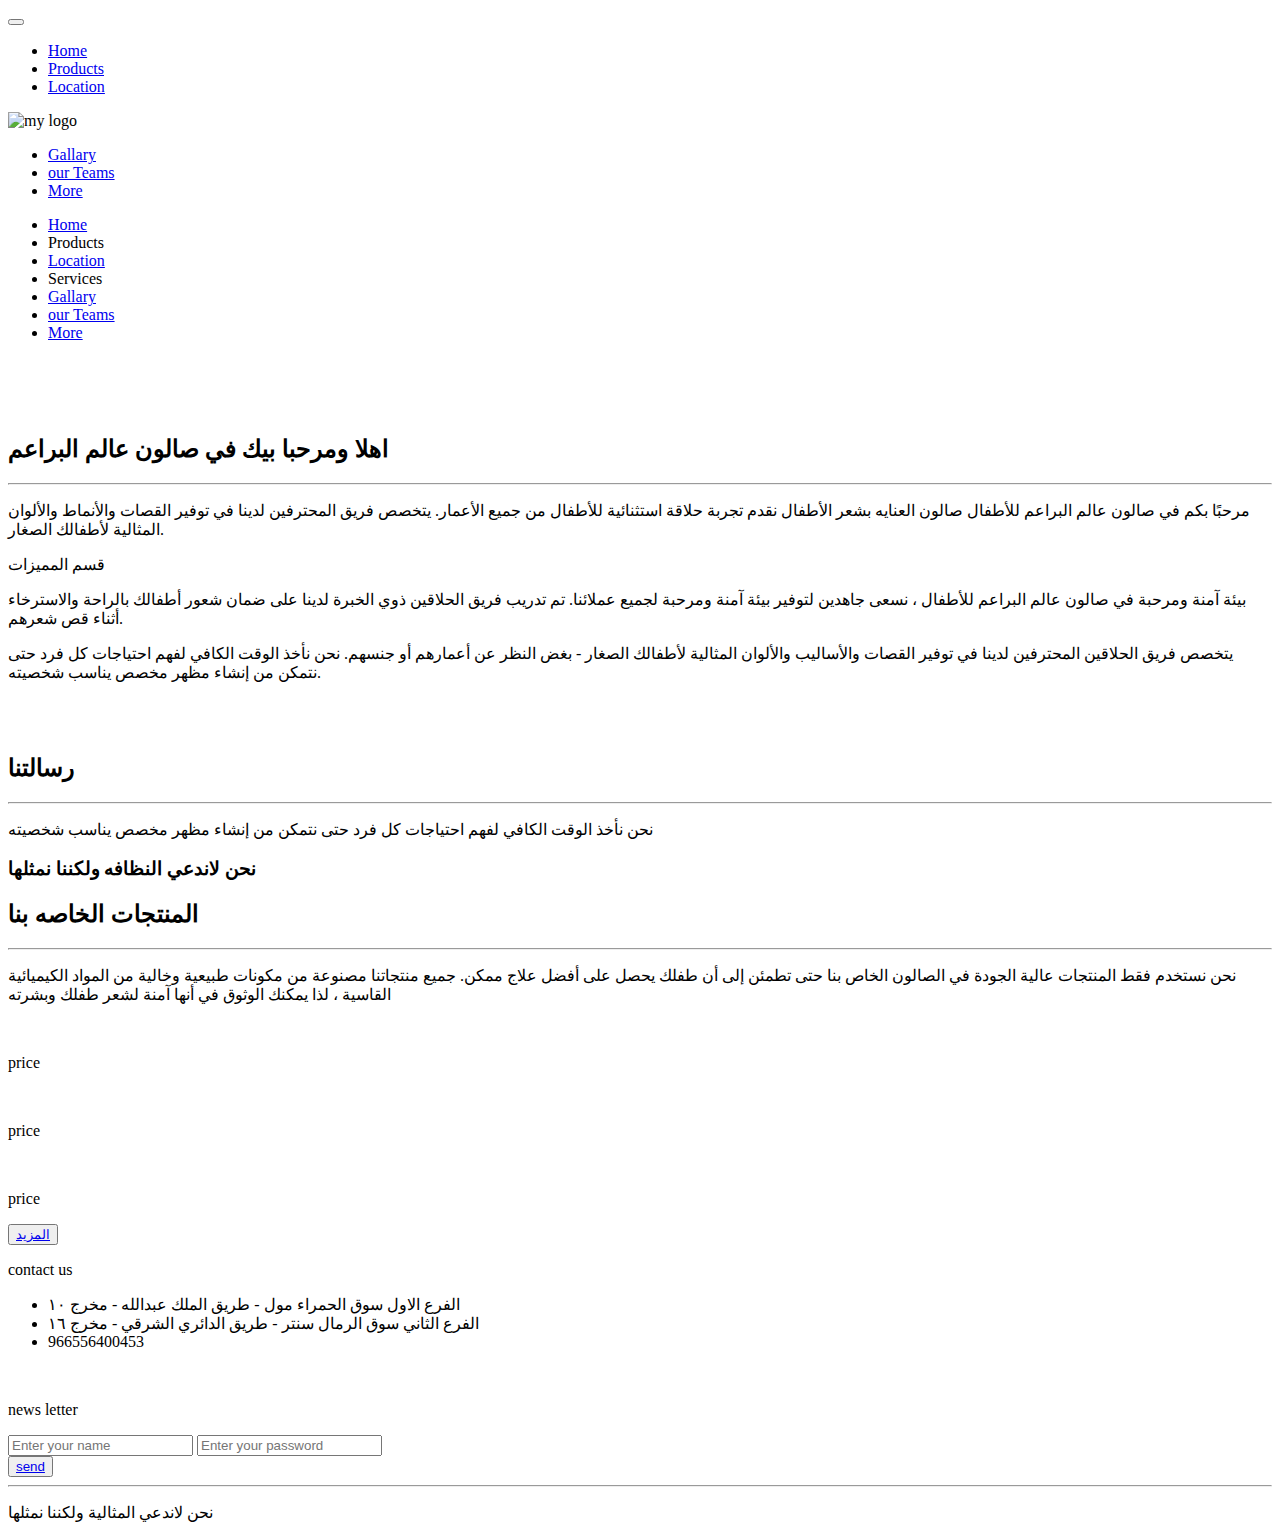
==== index.html @ 754882a0 "Add files via upload" ====
<!DOCTYPE html>
<html lang="en">
<head>
    <meta charset="UTF-8">
    <meta http-equiv="X-UA-Compatible" content="IE=edge">
    <meta name="viewport" content="width=device-width, initial-scale=1.0">
    <title>Home</title>
    <!--call bootstrap-->
    <link rel="stylesheet" href="bootstrap/css/bootstrap.min.css">
    <!--callfont awosome -->
    <link rel="stylesheet" href="fontawesome/css/all.min.css">
    <!--call css-->
    <link rel="preconnect" href="https://fonts.googleapis.com">
    <link rel="preconnect" href="https://fonts.gstatic.com" crossorigin>
    <link href="https://fonts.googleapis.com/css2?family=El+Messiri&family=Gulzar&family=Marhey:wght@300&family=Rakkas&display=swap" rel="stylesheet">
    <link rel="stylesheet" href="css/main.css">
    <link rel="stylesheet" href="css/multimedia.css">

    <!--ANimation-->
    <link
    rel="stylesheet"
    href="https://cdnjs.cloudflare.com/ajax/libs/animate.css/4.1.1/animate.min.css"
  />
</head>


<body>

    <!------------------------------------------------FIRST ------------------------------------------->
    <div  class="my-container-home " >
        <div class="son">
            <div id="Id-my-up-nav" class="my-up-nav animate__animated" >
               <button onclick="myFunction()">
                <span></span>
                <span></span>
                <span></span>
               </button>

               <div class="groub1">
                    <ul>
                        <li><a href="index.html">Home</a></li>
                        <li> <a href="gallary.html">Products</a> </li>
                        <li><a href="Location.html">Location</a></li>
                       <!-- <li>Services</li>-->
    
                    </ul>
               </div>
               <div class="logo">
                   <img src="img/My_project-removebg-preview.png" alt="my logo" height="50px">
               </div>

               <div class="groub2">
                    <ul>
                        <li><a href="gallary.html">Gallary</a></li>
                        <li><a href="ourteam.html">our Teams</a></li>
                        <li><a href="more.html">More</a></li>
                    </ul>
                </div>

                <div id="id-hidegroub" class="hidegroub animate__animated animate__backInDown">
                    <ul>
                        
                        <li><a href="index.html">Home</a></li>
                        <li>Products</li>
                        <li><a href="Location.html">Location</a></li>
                        <li>Services</li>

                        
                        <li><a href="gallary.html">Gallary</a></li>
                        <li><a href="ourteam.html">our Teams</a></li>
                        <li><a href="more.html">More</a></li>
    

                    </ul>
                </div>
            </div>
        </div>
    </div>

             <!------------------------------------------------------------background-------------------------------->
    <div class="up-background">
        <div id="id-son-background" class="son-background">
            <div class="img-back">
                <img class="mySlides" src="img/world site pics/slider1.jpg" alt="">
                <img class="mySlides" src="img/world site pics/slider2 copy.jpg" alt="">
                <img class="mySlides" src="img/world site pics/slider3.jpg" alt="">
            </div>

            <div id="id-aboat-back" class="aboat-back">       
                <h1 class="animate__animated animate__backInDown animate__delay-.8s">   </h1>
                <div class="line1 animate__animated animate__bounceInLeft">
                    
                </div>
                <div class="line2 animate__animated animate__bounceInLeft">
                   
                </div>
            </div>
        </div>
    </div>
   
    <!----------------------------------------LOGO AND MASSAGE------------------------------------------------>

    <div class="up-welcome">
        <div class="son-welcome">
            <div class="wel-log">
                <img src="img/world site pics/post22.png" alt="">

            </div>
            <div class="wel-log2">
                <div class="son-wel-log2">
                    <span><i class="fa-solid fa-scissors "></i></span>
                    <h2 >اهلا ومرحبا بيك في صالون عالم البراعم</h2>
                    <span> <hr > </span>
                    <p >مرحبًا بكم في صالون عالم البراعم للأطفال
                        صالون العنايه بشعر الأطفال
                        نقدم تجربة حلاقة استثنائية  للأطفال من جميع الأعمار. يتخصص فريق المحترفين لدينا في توفير القصات والأنماط والألوان المثالية لأطفالك الصغار.  
                    </p>
                    <p>
                        <span >قسم المميزات</span>
                        <i class="fa-solid fa-angles-left" ></i>
                    </p>
                    <p >بيئة آمنة ومرحبة
                        في صالون عالم البراعم للأطفال ، نسعى جاهدين لتوفير بيئة آمنة ومرحبة لجميع عملائنا. تم تدريب فريق الحلاقين ذوي الخبرة لدينا على ضمان شعور أطفالك بالراحة والاسترخاء أثناء قص شعرهم.
                    </p>
                    <p >يتخصص فريق الحلاقين المحترفين لدينا في توفير القصات والأساليب والألوان المثالية لأطفالك الصغار - بغض النظر عن أعمارهم أو جنسهم. نحن نأخذ الوقت الكافي لفهم احتياجات كل فرد حتى نتمكن من إنشاء مظهر مخصص يناسب شخصيته.</p>
                    

                </div>
                                 
            </div>

            
            <div class="welcome">
                <img src="img/world site pics/post33.png" alt="">
                
            </div>
            


        </div>
    </div>
    <div class="clear"></div>

    <!----------------------------------------LOGO AND MASSAGE------------------------------------------------>

    <!----------------------------------------LOGO AND MASSAGE------------------------------------------------>
    <div class="up-salon">
        <div class="son-salon">
            <div class="logo-salon">
                <img src="img/WhatsApp_Image_2023-02-27_at_10.20.20_PM-removebg-preview.png" alt="">
            

            </div>
            <div class="goal-salon">
                <h2>رسالتنا</h2>
                <hr>
                <p> نحن نأخذ الوقت الكافي لفهم احتياجات كل فرد حتى نتمكن من إنشاء مظهر مخصص يناسب شخصيته</p>
                <h3>نحن لاندعي النظافه ولكننا نمثلها</h3>
            </div>
        </div>
    </div>
    <!-----------------------------------end LOGO AND MASSAGE------------------------------------------------>
   <!----------------------------------------OUR PRODUCTS---------------------------------------------------->
   <div class="our-products">
    <div class="son-products">
        <h2>المنتجات الخاصه بنا</h2>
        <hr>
        <p>نحن نستخدم فقط المنتجات عالية الجودة في الصالون الخاص بنا حتى تطمئن إلى أن طفلك يحصل على أفضل علاج ممكن. جميع منتجاتنا مصنوعة من مكونات طبيعية وخالية من المواد الكيميائية القاسية ، لذا يمكنك الوثوق في أنها آمنة لشعر طفلك وبشرته</p>
        <div class="up-itemproduct">
            <div class="item-product">
                <img src="img/world site pics/post10.png"  width="330px" alt="">
                <p>price</p>
    
            </div>
            <div class="item-product">
                <img src="img/world site pics/post11.png"  width="330px" alt="">
                <p>price</p>
            </div>
            <div class="item-product">
                <img src="img/world site pics/post12.png"  width="330px" alt="">
                <p>price</p>
            </div>
        </div>
        <button>
            <a href="gallary.html">
                <i class="fa-solid fa-caret-left"></i>
            المزيد
            <i class="fa-solid fa-caret-right"></i>
            </a>
        </button>
    </div>
   </div>

   <!----------------------------------footer--------------------------------------------------------->
  

   <div class="my-footer">
        <div class="son-myfooter">
            
            <div class="one">
                <p>contact us</p>
                <div class="contact">
                    <ul>
                        <li><i class="fa-solid fa-location-dot"></i> الفرع الاول سوق الحمراء مول - طريق الملك عبدالله  - مخرج ١٠ </li>
                        <li><i class="fa-solid fa-location-dot"></i> الفرع الثاني سوق الرمال سنتر - طريق الدائري الشرقي - مخرج ١٦ </li>
                        <li><i class="fa-solid fa-phone"></i> 966556400453</li>
                    </ul>
                </div>
            </div>

            <div class="two">
                <img src="img/WhatsApp_Image_2023-02-27_at_10.20.20_PM-removebg-preview.png" alt="">
            </div>

            <div class="three">
                <p>news letter</p>
                <form action="">
                    <input type="text" placeholder="Enter your name">
                    <input type="text" placeholder="Enter your password">
                </form>
                <button>
                    <a href="services.html">send</a>
                </button>

                
            </div>
        
        </div>
        <hr>
        <p class="goal"> نحن لاندعي المثالية ولكننا نمثلها </p>
    </div>

    <script src="bootstrap/js/bootstrap.min.js"></script>
    <script src="js/index.js"></script>
    
</body>
</html>
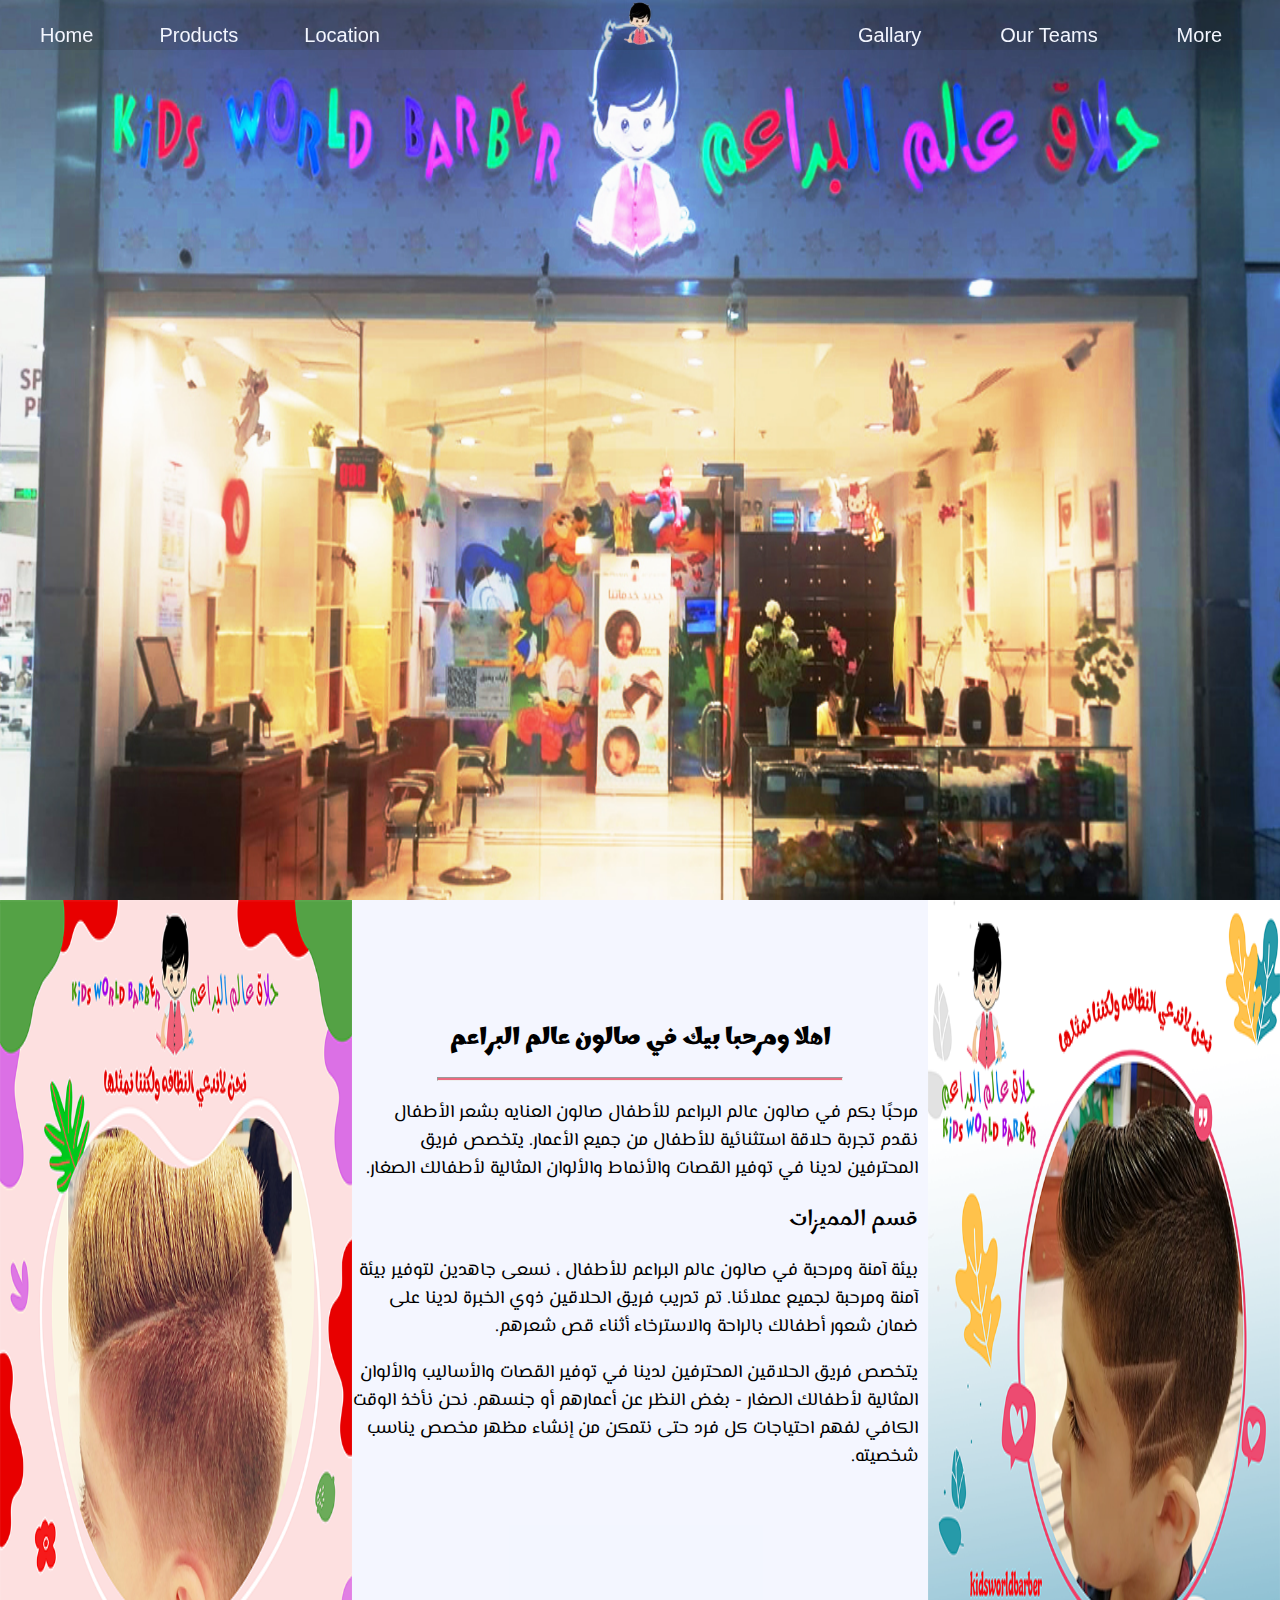
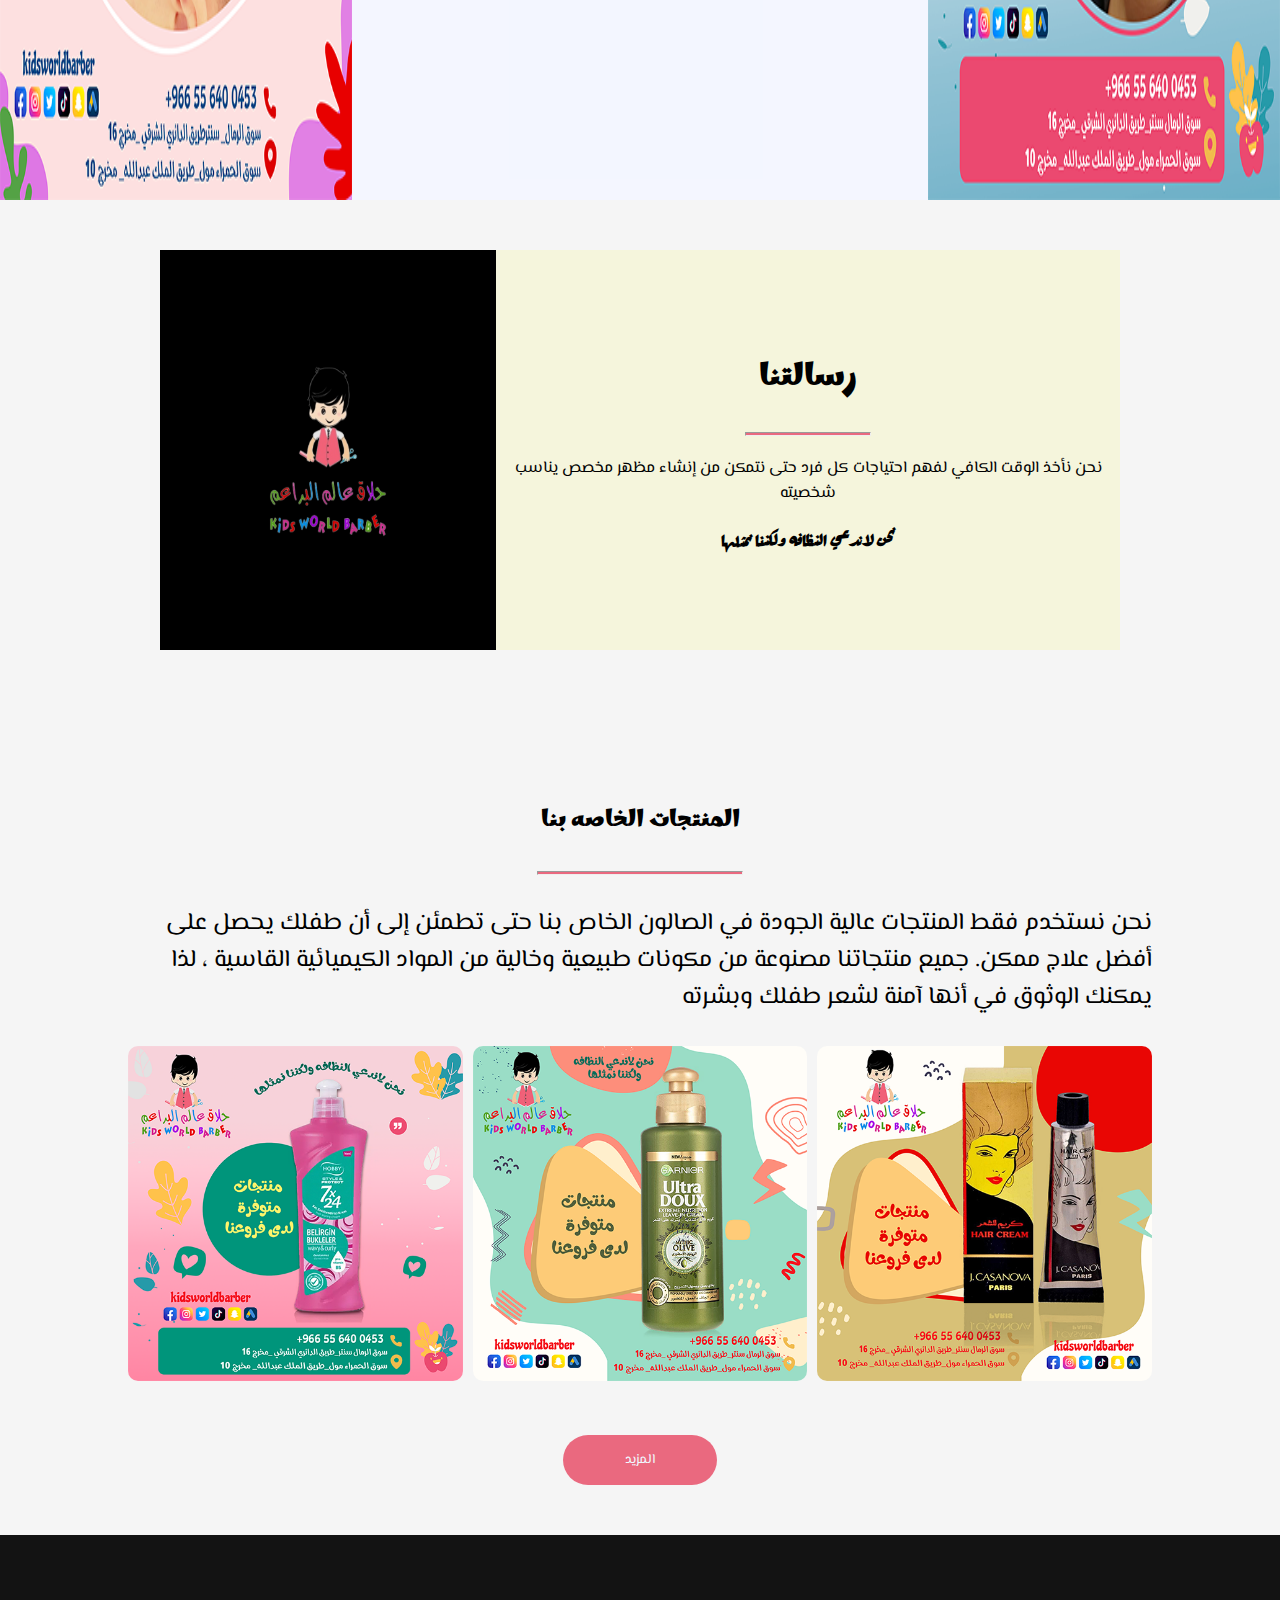
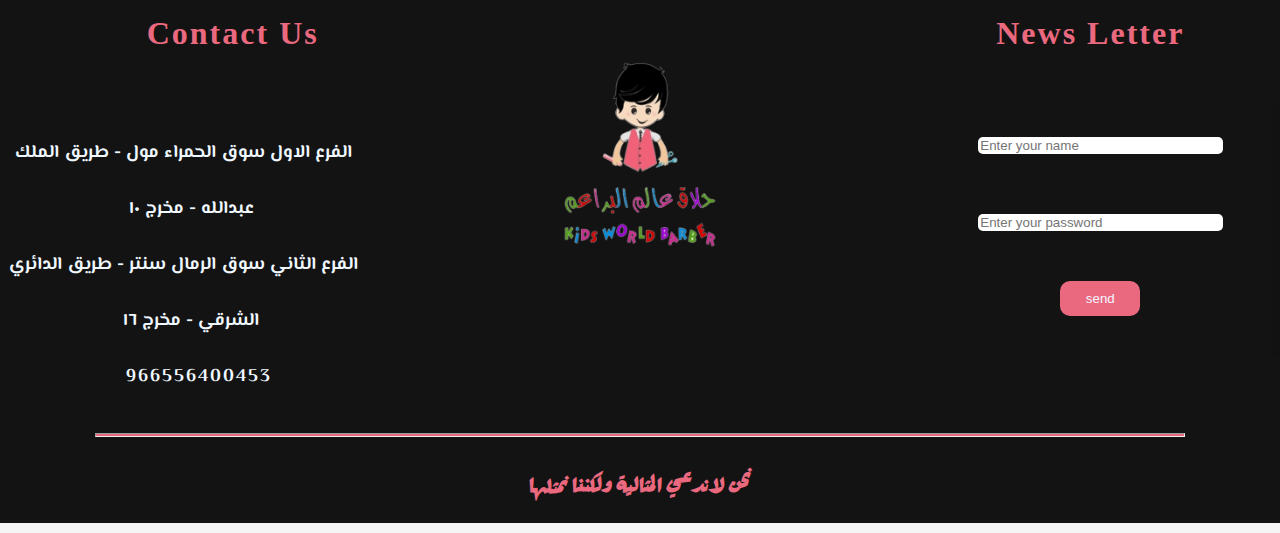
==== commit a45c29b6: "Update index.html" ====
--- a/index.html
+++ b/index.html
@@ -40,7 +40,7 @@
                     <ul>
                         <li><a href="index.html">Home</a></li>
                         <li> <a href="gallary.html">Products</a> </li>
-                        <li><a href="Location.html">Location</a></li>
+                        <li><a href="location.html">Location</a></li>
                        <!-- <li>Services</li>-->
     
                     </ul>
@@ -62,7 +62,7 @@
                         
                         <li><a href="index.html">Home</a></li>
                         <li>Products</li>
-                        <li><a href="Location.html">Location</a></li>
+                        <li><a href="location.html">Location</a></li>
                         <li>Services</li>
 
                         
--- a/css/main.css
+++ b/css/main.css
@@ -0,0 +1,1246 @@
+/****add to javascript ****/
+
+body{
+    background-color: whitesmoke;
+    margin: 0;
+    padding: 0;
+    overflow-x: hidden;
+}
+
+
+/*======================================NAvigator=================================*/
+/***************up*******************************/
+
+.my-container-home .son .my-up-nav{
+   background-color: #2525312d;
+   height: 50px;
+   position: fixed;
+   width: 100%;
+   z-index: 5;  
+  /**/ display: grid;
+  /**/ grid-template-columns: 0% 40% 20% 40%;
+}
+
+/**********************button******************/
+.my-container-home .son .my-up-nav button{
+    /**/background-color:antiquewhite;
+    height: 50px;
+    width: 50px;
+    border-style: none;
+    border-radius: 3px;
+  /***/  visibility: hidden;
+}
+.my-container-home .son .my-up-nav button span{
+    display: block;
+    height: 2px;
+    background-color: darkgrey;
+    margin: 6px;
+}
+.my-container-home a{
+    text-decoration: none;
+    color: #f3f6ff;
+
+
+}
+/*@medi*/
+
+/*************groubs******************/
+.son{
+    position: relative;
+}
+.hidegroub{
+    visibility: hidden;
+    position: absolute;
+    top: 50px;
+    z-index: 5;
+    width: 100%;
+    background-color: rgba(0, 0, 0, 0.356);
+}
+.hidegroub ul{
+    list-style: none;
+
+}
+.hidegroub ul li{
+    text-align: center;
+    color: #f3f6ff;
+    font-family: Arial, Helvetica, sans-serif;
+    font-weight: 400;
+    text-transform: capitalize;
+    font-size: 20px;
+    line-height: 3rem;
+}
+.hidegroub ul li a:hover{
+    color: #ea697f;
+    transition: .7s;
+}
+
+
+.my-container-home .son .my-up-nav .groub1 ul{
+  /**/  display: grid;
+  /**/  grid-template-columns: auto auto auto auto;
+    list-style: none;
+    height: 50px;
+    padding-top: 8px;
+}
+.my-container-home .son .my-up-nav .groub1 li{
+    color: #f3f6ff;
+    font-family: Arial, Helvetica, sans-serif;
+    font-weight: 400;
+    text-transform: capitalize;
+    font-size: 20px
+    
+}
+.my-container-home .son .my-up-nav .groub2 ul{
+   /**/ display: grid;
+    /**/grid-template-columns: auto auto auto auto;
+    list-style: none;
+    height: 50px;
+    padding-top: 8px;
+
+}
+.my-container-home .son .my-up-nav .groub2 li{
+    margin-left: 50px;
+    color: #f3f6ff;
+    font-family: Arial, Helvetica, sans-serif;
+    font-weight: 400;
+    text-transform: capitalize;
+    font-size: 20px
+    
+}
+
+
+.my-container-home .son .my-up-nav .groub1 ul li a:hover{
+    color: #ea697f;
+    transition: .8s;
+    cursor: pointer;
+}
+.my-container-home .son .my-up-nav .groub1 ul li:after{
+    content: " ";
+    width: 0;
+    height: 3px;
+    display: block;
+    background-color: #ea697f;
+    transition: .5s;
+}
+.my-container-home .son .my-up-nav .groub1 li:hover::after{
+    width: 60%;
+}
+.my-container-home .son .my-up-nav .groub2 ul li a:hover{
+    color: #ea697f;
+    transition: .8s;
+    cursor: pointer;
+}
+.my-container-home .son .my-up-nav .groub2 ul li:after{
+    content: " ";
+    width: 0;
+    height: 3px;
+    display: block;
+    background-color: #ea697f;
+    transition: .5s;
+}
+.my-container-home .son .my-up-nav .groub2 li:hover::after{
+    width: 70%;
+}
+.my-container-home .son .my-up-nav .logo{
+    display: grid;
+    justify-content: center;
+    height: 50px;
+}
+.my-container-home .son .my-up-nav .logo img{
+   /* background-color: aqua;*/
+   width: 100%;
+
+}
+
+
+/*************************************************************************************************/
+
+.up-background{
+    width: 100%;
+}
+/*******son-background*********/
+.up-background .son-background{
+    width: 100%;
+    height: 100vh;
+    position: relative;
+}
+.up-background .son-background::after{
+    content: "";
+    position: absolute;
+    width: 100%;
+    height: 100%;
+    top: 0;
+    left: 0;
+    background-color: rgba(0, 0, 0, 0.010);
+}
+/********image**********/
+.up-background .son-background .img-back{
+    width: 100%;
+    height: 100%;
+}
+.up-background .son-background .img-back img{
+    width: 100%;
+    height: 100vh;
+}
+/**************aboat******/
+.up-background .son-background .aboat-back{
+    position: absolute;
+    text-align: center;
+    width: 50%;
+    height: 20vh;
+    top: 70vh;
+    left: 25%;
+}
+.up-background .son-background .aboat-back h1{
+    color: #b39758;
+    font-size: xxx-large;
+    font-family: inherit;
+    letter-spacing: 5px;
+    font-family: 'Marhey', cursive;
+}
+.up-background .son-background .aboat-back .line1{
+    width: 250px;
+    margin: 10px auto;
+}
+.up-background .son-background .aboat-back .line1 span{
+    display: inline-block;
+    background-color: #ac4c75;
+    width: 45%;
+    height: 3px;
+    margin: 5px;
+}
+.up-background .son-background .aboat-back .line2{
+    width: 250px;
+    margin: 10px auto;
+}
+.up-background .son-background .aboat-back .line2 span{
+    display: inline-block;
+    background-color: #ac4c75;
+    width: 80%;
+    height: 3px;
+    margin: 5px;
+}
+
+
+
+
+
+
+
+
+/**********************************************************************************************************/
+/********************************************LOGO AND MASSAGE**********************************************/
+/***************up-welcome*********/
+
+/**/.up-welcome{
+    background-color: #f3f6fff3;
+    width: 100%;
+    height: 94vh;
+}
+
+/********************son-welcome*********/
+.up-welcome .son-welcome{
+    width: 100%;
+    height: 100%;
+   /**/ display: grid;
+  /**/  grid-template-columns: 33% 34% 33%;
+}
+/*****************wel-log***********/
+.up-welcome .son-welcome .wel-log{
+    height: 100%;
+}
+.up-welcome .son-welcome .wel-log img{
+    width: 100%;
+    min-height: 100vh;
+
+}
+/**************** center welcome*********/
+.up-welcome .son-welcome .welcome{
+    height: 100%;
+}
+.up-welcome .son-welcome .welcome img
+{
+    width: 100%;
+    height: 100vh;
+}
+.up-welcome .son-welcome .wel-log2{
+   /* width: 33.66%;*/
+    height: 100%;
+    display: inline-block;
+    position: relative;
+
+}
+.up-welcome .son-welcome .wel-log2 .son-wel-log2 {
+   position: absolute;
+   top: 5%;
+}
+.up-welcome .son-welcome .wel-log2 .son-wel-log2 span i{
+    font-size: xxx-large;
+    color: #ea697f;
+    margin-left: 41%
+
+}
+.up-welcome .son-welcome .wel-log2 .son-wel-log2 h2{
+    direction: rtl;
+    text-align: center;
+    font-size: x-large;
+    font-family: inherit;
+    font-weight: bolder;
+    margin-top: 18px;
+    margin-bottom: 18px;
+    font-family: 'Marhey', cursive;
+
+}
+.up-welcome .son-welcome .wel-log2 .son-wel-log2 span hr{
+    width: 70%;
+    height: 2px;
+    background-color: #ea697f;
+    margin: 0 auto;
+    margin-bottom: 18px;
+}
+.up-welcome .son-welcome .wel-log2 .son-wel-log2  p{
+    direction: rtl;
+    margin-right: 10px;
+    font-family: revert;
+    font-size: large;
+    font-family: 'El Messiri', sans-serif;
+}
+.up-welcome .son-welcome .wel-log2 .son-wel-log2  p span{
+    font-size: larger;
+    font-family: Cambria, Cochin, Georgia, Times, 'Times New Roman', serif;
+    font-family: 'El Messiri', sans-serif;
+    font-family: 'Marhey', cursive;
+
+}
+.up-welcome .son-welcome .wel-log2 .son-wel-log2  p i{
+    animation: move 1s infinite;
+}
+
+  @keyframes move {
+      from{
+        padding-right: 0;
+      }
+      to{
+       padding-right: 5px;
+      }
+    
+  }
+
+/******************************************************************************************************/
+/***************************************"up-salon""son-salon""logo-salon"goal-salon*********************/
+/*********up-salon*****/
+.clear{
+    clear: both;
+}
+.up-salon{
+    width: 75%;
+    height: 400px;
+    margin: 50px auto;
+    background-color: #f3f6ff;
+}
+
+/*********"son-salon****/
+/**/.up-salon .son-salon{
+    width: 100%;
+    height: 100%;
+    background-color: black;
+    display: grid;
+    grid-template-columns: 35% 65%;
+}
+/*********logo-salon****/
+.up-salon .son-salon .logo-salon{
+   
+  position: relative;
+   
+}
+.up-salon .son-salon .logo-salon img{
+    position: absolute;
+    width: 100%;
+    height: 100%;
+}
+/*********ugoal-salon*******/
+.up-salon .son-salon .goal-salon{
+    
+    height: 100%;
+    background-color:beige;
+    
+}
+.up-salon .son-salon .goal-salon h2{
+    text-align: center;
+    margin-top: 100px;
+    font-size: xx-large;
+    font-family: sans-serif;
+    font-family: 'Marhey', cursive;
+
+}
+.up-salon .son-salon .goal-salon hr{
+    margin: 20px auto;
+    background-color: #ea697f;
+    width: 20%;
+    height: 2px;
+    color: #ea697f;
+}
+.up-salon .son-salon .goal-salon p{
+    text-align: center;
+    margin-top: 20px; 
+    font-family: 'El Messiri', sans-serif;
+
+}
+.up-salon .son-salon .goal-salon h3{
+    text-align: center;
+    margin-top: 20px; 
+    font-family: 'Rakkas', cursive;
+
+}
+/***********************************************************************************************************/
+/***********************our-products"><div class="son-products**********************************************/
+/*******************our-products********/
+.our-products{
+    width: 100%;
+    margin-top: 150px;
+}
+.our-products .son-products{
+    width: 80%;
+    margin: 0px auto;
+}
+.our-products .son-products h2{
+    text-align: center;
+    margin-bottom: 30px;
+    font-family: 'Marhey', cursive;
+
+}
+.our-products .son-products hr{
+    width: 20%;
+    height: 2px;
+    background-color: #ea697f;
+    margin: auto;
+    margin-bottom: 30px;
+    color: #ea697f;
+}
+.our-products .son-products p{
+    direction: rtl;
+    font-size: x-large;
+    margin-bottom: 30px;
+    font-family: 'El Messiri', sans-serif;
+
+}
+.our-products .son-products .up-itemproduct{
+    display: grid;
+    grid-template-columns: auto auto auto;
+    gap: 1%;
+}
+
+.our-products .son-products .up-itemproduct .item-product{
+    position: relative;
+    width: 100%;
+}
+.our-products .son-products .up-itemproduct .item-product img{
+    border-radius: 10px;
+    width: 100%;
+}
+.our-products .son-products .up-itemproduct .item-product p{
+    position: absolute;
+    visibility: hidden;
+    top: 45%;
+    left: 40%;
+    z-index: 3;
+    transition: visibility 0, opacity 1s ease-in-out;
+    color: aliceblue;
+    font-family: 'Trebuchet MS', 'Lucida Sans Unicode', 'Lucida Grande', 'Lucida Sans', Arial, sans-serif;
+}
+.our-products .son-products .up-itemproduct .item-product:hover p{
+    visibility: visible;
+    transition-delay: .9s;
+}
+
+/***overlay****/
+.our-products .son-products .up-itemproduct .item-product::after{
+    content: "";
+    position: absolute;
+    width: 0;
+    height: 0;
+    top: 0;
+    left: 0;
+    transition: .7s;
+    border-radius: 10px;
+}
+.our-products .son-products .up-itemproduct .item-product:hover::after{
+    width: 100%;
+    height: 100%;
+    background-color: rgba(0, 0, 0, 0.581);
+    z-index: 2;
+    transition: 1s;
+    border-radius: 20px;
+
+}
+
+/*********button***/
+.our-products .son-products button{
+    margin: 50px auto;
+    display: block;
+    border: none;
+    width: 15%;
+    height: 50px;
+    background-color: #ea697f;
+    border-radius: 30px;
+}.our-products .son-products button a{
+    text-decoration: none;
+    color: aliceblue;
+    font-family: 'El Messiri', sans-serif;
+
+}
+
+
+
+
+
+/****************************************************************foooter************************************/
+.my-footer{
+    
+   
+    background-color: rgba(0, 0, 0, 0.925);
+   /* height: 580px;*/
+    
+}
+.my-footer .son-myfooter{
+    display: grid;
+    grid-template-columns:33%  34% 33%;
+    
+}
+/*******one****/
+.my-footer .son-myfooter .one{
+    color: aliceblue;
+    width: 100%;
+}
+.my-footer .son-myfooter .one p{
+    color: #ea697f;
+    font-size: xx-large;
+    font-family: fangsong;
+    text-transform: capitalize;
+    letter-spacing: 2px;
+    font-weight: bolder;
+    padding-left: 43px;
+    line-height: 3rem;
+    padding-top: 10%;
+    margin-bottom: 50px;
+    text-align: center;
+}
+.my-footer .son-myfooter .three p{
+    color: #ea697f;
+    font-size: xx-large;
+    font-family: fangsong;
+    text-transform: capitalize;
+    letter-spacing: 2px;
+    font-weight: bolder;
+    padding-left: 43px;
+    line-height: 3rem;
+    padding-top: 10%;
+    margin-bottom: 50px;
+    text-align: center;
+}
+.my-footer .son-myfooter .one .contact{
+    font-family: cursive;
+    font-size: large;
+    line-height: 3.5rem;
+    letter-spacing: 2px;
+    font-weight: bold;
+    text-transform: capitalize;
+    direction: rtl;
+    text-align: center;
+    display: flex;
+    justify-content: center;
+    align-items: center;
+    
+}
+.my-footer .son-myfooter .one .contact ul{
+    list-style: none;
+    font-family: 'El Messiri', sans-serif;
+
+}
+.my-footer .son-myfooter .one .contact ul li i{
+
+    margin-right: 15px;
+    
+}
+/*******two***/
+.my-footer .son-myfooter .two{
+    width: 100%;
+}
+.my-footer .son-myfooter .two img{
+    width: 100%;
+
+}
+/***three***/
+.my-footer .son-myfooter .three{
+    width: 100%;
+}
+.my-footer .son-myfooter .three form{
+    display: grid;
+    justify-content: center;
+}
+.my-footer .son-myfooter .three form input{
+    display: block;
+    margin: 30px;
+    border: none;
+    border-radius: 5px;
+    width: 100%;
+    
+    
+} 
+.my-footer .son-myfooter .three button{
+    margin-left: 48%;
+    margin-top: 20px;
+    width: 80px;
+    height: 35px;
+    border: none;
+    border-radius: 10px;
+    background-color: #ea697f;
+
+}
+.my-footer .son-myfooter .three button a{
+    color: #f3f6ff;
+    font-family: Verdana, Geneva, Tahoma, sans-serif;
+    text-decoration: none;
+
+}
+
+/********************/
+.my-footer hr{
+    width: 85%;
+    height: 2px;
+    color: #ea697f;
+    background-color: #ea697f;
+    margin:10px auto;
+}
+.my-footer .goal {
+    color: #ea697f;
+    text-align: center;
+    font-weight: bolder;
+    font-size: x-large;
+    margin: 10px;
+    padding-bottom: 15px;
+    font-family: 'Rakkas', cursive;
+    padding: 20px;
+    
+}
+
+
+
+
+
+
+
+/***********************************************************************************************************
+************************************************************************************************************
+*******************************************location*********************************************************
+************************************************************************************************************
+***********************************************************************************************************/
+/*************************************************************************************************/
+/******************************************overlay and background *******************************/
+
+.my-cotainer-overlay2{
+    width: 100%;
+    background-image: url(../img/background/98c55acc-feab-48f9-9bc8-c9d5b2e024ae.jpg);
+    background-size: cover;
+}
+
+.my-cotainer-overlay2 .overlay{
+    background-color: rgba(0, 0, 0, 0.5);
+    height: 80vh;
+    position: relative;
+}
+
+.my-cotainer-overlay2 .overlay .hero{
+    position: absolute;
+    width: 60%;
+    top: 75%;
+    left: 50%;
+    transform: translate(-50%,-50%);
+    text-align: center;
+}
+
+.my-cotainer-overlay2 .overlay .hero h1{
+    font-size: 4.5rem;
+    line-height: 1.2;
+    color: beige;
+    text-transform: capitalize;
+    transition: .8s;
+    font-family: 'Marhey', cursive;
+
+}
+.my-cotainer-overlay2 .overlay .hero h1:hover{
+    color: #ea697f;
+    transition: .8s;
+}
+.my-cotainer-overlay2 .overlay .hero .lin-lar, .lin-lar2{
+    width: 200px;
+    margin:0px auto;
+}
+.my-cotainer-overlay2 .overlay .hero .lin-lar span{
+    display: inline-block;
+    width: 48%;
+    height: 3px;
+    background-color: #ea697f;
+}
+.my-cotainer-overlay2 .overlay .hero .lin-lar2 span{
+    display: inline-block;
+    width: 80%;
+    height: 3px;
+    background-color: #ea697f;
+}
+
+/*******animation and altrnative  carsoul************/
+.my-cotainer-overlay {
+    
+    animation: my-cotainer-overlay 10s infinite;
+  }
+  
+  @keyframes my-cotainer-overlay {
+      from{
+        visibility: visible;
+      }
+      to{
+        visibility: hidden;
+       /* height: 0;*/
+      }
+    
+  }
+
+  /********************************************** our places************************************************/
+/*****first place***/
+.first-place{
+width: 75%;
+display: grid;
+grid-template-rows: auto auto;
+margin: 0 auto;
+
+}
+.first-place h6{
+    font-family: 'Marhey', cursive;
+    font-size: x-large;
+    text-align: center;
+    margin: 30px;
+}
+.first-place .row2{
+    display: grid;
+    grid-template-columns: 35% 65%;
+}
+/******photo*****/
+.first-place .studio{
+width: 100%;
+height: 500px;
+display: flex;
+justify-content: center;
+align-items: center;
+}
+.first-place .studio img{
+    width: 85%;
+    height: 60vh;
+}
+/*****adress*/
+.first-place .row2 .adress{
+    direction: rtl;
+    padding: 30px;
+    font-family: 'Marhey', cursive;
+
+}
+
+.first-place .row2 .adress p span{
+    width: 100px;
+    display: inline-block;
+    font-family: fantasy;
+    font-weight: bolder;
+    line-height: 2.5rem;
+    font-family: 'Marhey', cursive;
+
+}
+.first-place .row2 .logo{
+    background-image: url(../img/background/98c55acc-feab-48f9-9bc8-c9d5b2e024ae.jpg);
+    background-size: cover;
+    height: 300px;
+}
+
+/************************************************our message *******************************************/
+/****cointainer-fixed*/
+.cointainer-fixed{
+    margin-top: 50px;
+    width: 100%;
+    background-image: url(../img//background/Salon\ -\ Childrens\ Haircut.jpg);
+    background-size: cover;
+    background-attachment: fixed;
+    height: 300px;
+    position: relative;
+}
+.cointainer-fixed .overlay{
+    width: 100%;
+    height: 100%;
+    background-color: rgba(0, 0, 0, 0.425);
+}
+.cointainer-fixed .son{
+    width: 75%;
+    text-align: center;
+    position: absolute;
+    top: 20%;
+    left: 12.5%;
+}
+.cointainer-fixed .son p{
+    font-family: cursive;
+    font-size: large;
+    line-height: 1.5rem;
+    letter-spacing: 2px;
+    font-weight: bold;
+    color:antiquewhite;
+    font-family: 'Marhey', cursive;
+
+}
+.cointainer-fixed .son hr{
+    width: 90%;
+    color: #ea697f;
+    background-color: #ea697f;
+    height: 2px;
+}
+.cointainer-fixed .son h3{
+    color: #ea697f;
+    font-family: 'Rakkas', cursive;
+}
+/****************************************/
+/**********second **************/
+.second-place{
+width: 75%;
+margin:0 auto;
+display: grid;
+grid-template-rows: auto auto;
+
+}
+.second-place h6{
+    font-family: 'Marhey', cursive;
+    font-size: x-large;
+    text-align: center;
+    margin: 30px;
+}
+.second-place .row2{
+    display: grid;
+    grid-template-columns: 35% 65%;
+}
+/******photo*****/
+.second-place .studio{
+width: 100%;
+
+}
+.second-place .studio img{
+    width: 85%;
+    height: 60vh;
+}
+/*****adress*/
+.second-place .row2 .adress{
+    direction: rtl;
+    padding: 30px;
+    font-family: 'Marhey', cursive;
+
+}
+.second-place .row2 .adress p span{
+    width: 100px;
+    display: inline-block;
+    font-family: fantasy;
+    font-weight: bolder;
+    line-height: 2.5rem;
+    font-family: 'Marhey', cursive;
+
+}
+.second-place .row2 .logo{
+    background-image: url(../img/background/vintage\ barber\ shop.jpg);
+    background-size: cover;
+    height: 300px;
+}    
+/***********************************************************************************************************
+************************************************************************************************************
+*******************************************SERVICES*********************************************************
+************************************************************************************************************
+***********************************************************************************************************/
+
+/******************************************overlay and background******************************************/
+.my-cotainer-overlay3{
+    width: 100%;
+    background-image: url(../img/background/98c55acc-feab-48f9-9bc8-c9d5b2e024ae.jpg);
+    background-size: cover;
+}
+
+.my-cotainer-overlay3 .overlay{
+    background-color: rgba(0, 0, 0, 0.5);
+    height: 90vh;
+    position: relative;
+}
+
+.my-cotainer-overlay3 .overlay .hero{
+    position: absolute;
+    width: 60%;
+    top: 75%;
+    left: 50%;
+    transform: translate(-50%,-50%);
+    text-align: center;
+}
+
+.my-cotainer-overlay3 .overlay .hero h1{
+    font-size: 4.5rem;
+    line-height: 1.2;
+    color: beige;
+    text-transform: capitalize;
+    transition: .8s;
+    font-family: 'Marhey', cursive;
+
+}
+.my-cotainer-overlay3 .overlay .hero h1:hover{
+    color: #ea697f;
+    transition: .8s;
+}
+.my-cotainer-overlay3 .overlay .hero .lin-lar, .lin-lar2{
+    width: 200px;
+    margin:0px auto;
+}
+.my-cotainer-overlay3 .overlay .hero .lin-lar span{
+    display: inline-block;
+    width: 48%;
+    height: 3px;
+    background-color: #ea697f;
+}
+.my-cotainer-overlay3 .overlay .hero .lin-lar2 span{
+    display: inline-block;
+    width: 80%;
+    height: 3px;
+    background-color: #ea697f;
+}
+/******************************************************picture***********************************/
+.up-pictute{
+    margin-top: -30px;
+    width: 100%;
+}
+.up-pictute .son-picture{
+    width: 70%;
+    display: grid;
+    grid-template-columns: 33% 33% 33%;
+    gap: .5%;
+    margin: 0 auto;
+}
+
+.up-pictute .son-picture div{
+    height: 250px;
+    background-color: brown;
+    border-radius: 10px;
+    position: relative;
+}
+.up-pictute .son-picture div img{
+    width: 100.1%;
+    height: 100%;
+    border-radius: 10px;
+
+}
+.up-pictute .son-picture div:hover img{
+    transform: scale(1.01);
+    transition: .5s;
+}
+/***overlay****/
+.up-pictute .son-picture div::after{
+    content: "";
+    position: absolute;
+    width: 100%;
+    height:100%;
+    top: 0;
+    left: 0;
+    background-color: rgba(0, 0, 0, 0.1);
+    border-radius: 10px;
+}
+/********************************************************our massage**********************************/
+/********gallary-our-massge*/
+.gallary-our-massge{
+    width: 100%;
+    background-color: #f3f6ff;
+    display: grid;
+    grid-template-rows: 50% 50%;
+    margin-top: 100px;
+    margin-bottom: 100px;
+
+}
+.gallary-our-massge h3{
+    text-align: center;
+    color: #ea697f;
+    font-family: revert;
+    font-size: xx-large;
+    margin-bottom: 30px;
+    font-family: 'Marhey', cursive;
+
+
+}
+.gallary-our-massge hr{
+    width: 80%;
+    color: #ea697f;
+    background-color: #ea697f;
+    height: 2px;
+    margin: 20px auto;
+}
+.gallary-our-massge .up-aboat{
+    display: grid;
+    grid-template-columns: 65% 30%;
+    gap: 5%;
+}
+.gallary-our-massge .up-aboat .aboat{
+    position: relative;
+    text-align: center;    
+    height: 250px;
+}
+.gallary-our-massge .up-aboat .aboat p{
+    position: absolute;
+    top: 20%;
+    left: 10%;
+    right: 10%;
+    font-family: inherit;
+    font-family: 'El Messiri', sans-serif;
+
+}
+.gallary-our-massge .up-aboat .goal{
+    position: relative;
+    text-align: center;
+    padding: 20px;
+    height: 150px;
+    font-family: 'Rakkas', cursive;
+}
+.gallary-our-massge .up-aboat .goal h4{
+    position: absolute;
+    top: 35%;
+    left: 10%;
+    right: 10%;
+    font-family: inherit;
+
+}
+/**************************************************************************************************************
+***************************************************************************************************************
+****************************************ourteam****************************************************************
+**************************************************************************************************************
+****************************************************************************************************************/
+/*******************************************backgronf of ourteam************************/
+/*********overlay********/
+
+
+
+.my-cotainer-overlay .overlay4{
+    background-color: rgba(0, 0, 0, 0.5);
+    height: 100vh;
+    position: relative;
+}
+
+.my-cotainer-overlay .overlay4 .hero{
+    position: absolute;
+    width: 60%;
+    top: 60%;
+    left: 50%;
+    transform: translate(-50%,-50%);
+    text-align: center;
+}
+
+.my-cotainer-overlay .overlay4 .hero h1{
+    font-size: 3rem;
+    line-height: 1.2;
+    color: beige;
+    text-transform: capitalize;
+    transition: .8s;
+    font-family: 'Marhey', cursive;
+
+}
+.my-cotainer-overlay .overlay4 .hero p{
+    line-height: 3.5rem;
+    color: #f3f6ff;
+    word-spacing: 1rem;
+    font-size: larger;
+    font-family: fangsong;
+    font-weight: bolder;
+    font-family: 'Marhey', cursive;
+
+    
+}
+.my-cotainer-overlay .overlay4 .hero h1:hover{
+    color: #ea697f;
+    transition: .8s;
+}
+.my-cotainer-overlay .overlay4 .hero .lin-lar, .lin-lar2{
+    width: 200px;
+    margin:0px auto;
+}
+.my-cotainer-overlay .overlay4 .hero .lin-lar span{
+    display: inline-block;
+    width: 48%;
+    height: 3px;
+    background-color: #ea697f;
+}
+.my-cotainer-overlay .overlay4 .hero .lin-lar2 span{
+    display: inline-block;
+    width: 80%;
+    height: 3px;
+    background-color: #ea697f;
+}
+/**********************************************our healthy********************************************/
+.up-healthy{
+    width: 100%;
+}
+.up-healthy .son-healthy{
+    display: grid;
+    grid-template-columns: 33% 34% 33%;
+}
+.up-healthy .son-healthy .guide1{
+    padding: 20px;
+    background-color: #ea697f;
+    direction: rtl; 
+}
+.up-healthy .son-healthy .guide2{
+    padding: 20px;
+    background-color: #569a21;
+    direction: rtl; 
+}
+
+.up-healthy .son-healthy .guide1 h2{
+    text-align: center;
+    font-family: fantasy;
+    font-size: xx-large;
+    letter-spacing: 3px;
+    color: #f3f6ff;
+    font-family: 'Marhey', cursive;
+
+}
+
+.up-healthy .son-healthy .guide2 h2{
+    text-align: center;
+    font-family: fantasy;
+    font-size: xx-large;
+    letter-spacing: 3px;
+    color: #f3f6ff;
+    font-family: 'Marhey', cursive;
+
+}
+.up-healthy .son-healthy .guide1 hr{
+    margin: 20px auto; 
+    width: 75%;
+    color: #f3f6ff;
+}
+.up-healthy .son-healthy .guide2 hr{
+    margin: 20px auto; 
+    width: 75%;
+    color: #f3f6ff;
+}
+.up-healthy .son-healthy .guide1,.guide2 p{
+    text-align: center;
+    font-size: large;
+    letter-spacing: 0.5px;
+    word-spacing: 1px;
+    font-weight: bold;
+    line-height: 3rem;
+    font-family: 'El Messiri', sans-serif;
+
+}
+
+
+.up-healthy .son-healthy .logo img{ 
+    width: 100%;
+}
+/*************************************************my-team*****************************/
+/********up-my-team*/
+.up-my-teamss{
+    width: 100%;
+    background-color: rgba(223, 223, 202, 0.904);
+    
+}
+.up-my-teamss .son-my-teamss{
+    width: 80%;
+    margin: 0 auto;
+    display: grid;
+    grid-template-columns: 30% 70%;
+    
+}
+.up-my-teamss .son-my-teamss .place{
+    background-image: url(../img/تنزيل.jpg);
+    background-size: cover;
+    position: relative;
+}
+.up-my-teamss .son-my-teamss .place::after{
+    content: " ";
+    position: absolute;
+    top: 0%;
+    left: 0%;
+    width: 100%;
+    height: 100%;
+    background-color: rgba(0, 0, 0, 0.35);
+}
+.up-my-teamss .son-my-teamss .place h5{
+    text-align: center;
+    font-size: x-large;
+    font-family: inherit;
+    letter-spacing: 2px;
+    color: aliceblue;
+    position: absolute;
+    top: 35%;
+    left: 35px;
+    font-family: 'Marhey', cursive;
+
+
+}
+.up-my-teamss .son-my-teamss .place p{
+    text-align: center;
+    position: absolute;
+    top: 50%;
+    color: aliceblue;
+    font-family: fantasy;
+    font-weight: bold;
+    font-size: x-large;
+    font-family: 'El Messiri', sans-serif;
+
+
+}
+
+.up-my-teamss .son-my-teamss .my-teamss{
+    display: grid;
+    grid-template-columns: 33.3% 33.4% 33.3%;
+    background-color: black;
+}
+.up-my-teamss .son-my-teamss .my-teamss .information-team img{
+    width: 100%;
+    height: 251.547px;
+}
+.up-my-teamss .son-my-teamss .my-teamss .information-team h2{
+    text-align: center;
+    color: aliceblue;
+    font-family: Impact, Haettenschweiler, 'Arial Narrow Bold', sans-serif;
+}
+.up-my-teamss .son-my-teamss .my-teamss .information-team p{
+    text-align: center;
+    color: aliceblue;
+    font-family: Impact, Haettenschweiler, 'Arial Narrow Bold', sans-serif;
+
+}
+.space{
+    margin: 50px;
+}
+/****************************************************************************************************
+*****************************************************************************************************
+******************************************more*******************************************************
+*****************************************************************************************************
+*****************************************************************************************************/
+/********up-question************/
+.up-question{
+    direction: rtl;
+    width: 100%;
+    background-color:rgb(247, 242, 223) ;
+}
+.up-question .son-question{
+    width: 80%;
+    margin: 0% auto;
+    padding: 50px;
+
+}
+.up-question .son-question h2{
+    font-family: 'Marhey', cursive;
+
+}
+.up-question .son-question p{
+    font-size: x-large;
+    letter-spacing: 1px;
+    font-family: 'El Messiri', sans-serif;
+
+}
+/**********************************************************************************************************
--- a/css/multimedia.css
+++ b/css/multimedia.css
@@ -0,0 +1,359 @@
+
+
+
+/************=============================================================================================*/
+
+
+  /*mobile small screen*/
+  @media (max-width: 867px) {   
+    body{
+        height:100%;
+        padding:0px;
+        margin:0px;
+        overflow-x: hidden;
+    }
+    .my-container-home .son .my-up-nav{
+        display: grid;
+        grid-template-columns: 40% 0 25%  ;  
+    }
+    .my-container-home .son .my-up-nav button{
+        visibility: visible;
+
+    }
+    .my-container-home .son .my-up-nav .groub1 {
+        visibility: hidden;
+
+    }
+    .my-container-home .son .my-up-nav .groub2{
+        visibility: hidden;
+    }
+    .my-container-home .son .my-up-nav .logo{
+        width: 100%;
+    }
+    
+    .my-cotainer-overlay .overlay .hero h1{
+        font-size: 1.5rem;
+        text-transform: capitalize;
+        transition: .3s;
+    }
+    .my-cotainer-overlay .overlay .hero .lin-lar, .lin-lar2{
+        width: 150px;
+        margin:0px auto;
+    }
+    .my-cotainer-overlay .overlay .hero  .lin-lar2{
+        width: 150px;
+        margin:0px auto;
+    }
+    /************************************navbar**********************************/
+    /****************************************************************************/
+    /*************************************LOGO AND MASSAGE***********************/
+    
+    .up-welcome{
+        background-color: #f3f6fff3;
+        width: 100%;
+        height: 300vh;
+    }
+    
+    .up-welcome .son-welcome{
+        display: grid;
+        grid-template-columns: auto ;
+        grid-template-rows: 30% 40% 30%;
+    }
+    /******************************************************************************************************/
+
+     /*****mackground**/
+     .up-background .son-background{
+        height: 65vh;
+    }
+    .up-background .son-background .img-back img{
+        height: 65vh;
+    }
+    .up-background .son-background .aboat-back{
+        top: 50%;
+    }
+    .up-background .son-background .aboat-back h1{
+        font-size: xx-large;
+    }
+    .up-background .son-background .aboat-back .line1{
+        width: 150px;
+    }
+    .up-background .son-background .aboat-back .line1 span{
+        width: 40%;
+    }
+    .up-background .son-background .aboat-back .line2{
+        width: 150px;
+    }
+    /***************************************"up-salon""son-salon""logo-salon"goal-salon*********************/
+    .up-salon{
+    height: 100vh;
+    }
+    .up-salon .son-salon{
+    display: grid;
+    grid-template-columns: 100%;
+    grid-template-rows: 50% 50%
+    }
+    .up-salon .son-salon .goal-salon h2{ 
+    margin-top: 50px;
+    font-size: x-large;
+    }
+
+    /***********************************************************************************************************/
+    /***********************our-products"><div class="son-products**********************************************/
+    .our-products .son-products p{
+    direction: rtl;
+    font-size: large;
+    margin-bottom: 30px;
+    text-align: center;
+    line-height: 2rem;
+    }
+    .our-products .son-products .up-itemproduct{
+    display: grid;
+    grid-template-columns: auto auto ;
+    gap: 1%;
+    }
+    .our-products .son-products button{
+    width: 25%;
+    height: 50px;
+    border-radius: 20px;
+    }
+    /****************************************foooter************************/
+    .my-footer .son-myfooter{
+    display: grid;
+    grid-template-columns:auto;
+    
+    }
+    /**********************************************************
+    /*****************************location**********************
+    ************************************************************/
+    .first-place{
+        width: 90%; 
+    }
+    .first-place .row2{
+        display: grid;
+        grid-template-columns: 0% 100%;
+    }
+    .first-place .row2 .adress{
+        direction: rtl;
+        padding-left: 0px;
+        padding-right: 0%;
+        padding-top: 30px;
+    }
+    .first-place .row2 .adress p span{
+        width: 80px;  
+    }
+    .second-place{
+        width: 90%;
+    }
+    .second-place .row2{
+        display: grid;
+        grid-template-columns: 0% 100%;
+    }
+    .second-place .row2 .adress p span{
+        width: 80px;  
+    }
+    .second-place .row2 .adress{
+        direction: rtl;
+        padding-left: 0px;
+        padding-right: 0%;
+        padding-top: 30px;
+    }
+    .cointainer-fixed{
+        height: 50vh;
+    }
+    .cointainer-fixed .son{
+        top: 15%;
+    }
+
+    /*************************************
+    *************************************
+    *************************************
+    *************gallary****************
+    *************************************
+    ************************************/
+    .my-cotainer-overlay3 .overlay .hero h1{
+        font-size: 1.5rem;
+    }
+    .my-cotainer-overlay3 .overlay .hero .lin-lar, .lin-lar2{
+        width: 150px;
+        
+    }
+    .up-pictute{
+        margin-top: -10px;
+        
+    }
+    .up-pictute .son-picture{
+        display: grid;
+        grid-template-columns: 50% 50%;
+    }
+    .up-pictute .son-picture div{
+        height: 200px;
+    }
+    .gallary-our-massge .up-aboat .goal h4{
+        
+        top: 0%;
+        
+    
+    }
+    .gallary-our-massge .up-aboat .aboat p{
+        
+        top: 0%;
+        
+    }
+    /*******************************
+    /*******************************
+    /*******************************
+    *********** ourteam************
+    /*******************************
+    /********************************/
+    
+    .my-cotainer-overlay .overlay4 .hero{
+        top: 44%;
+    }.my-cotainer-overlay .overlay4 .hero h1{
+     visibility: hidden;
+    }
+    .my-cotainer-overlay .overlay4 .hero p{
+        line-height: 2rem;
+    }
+    .my-cotainer-overlay .overlay4 .hero .lin-lar, .lin-lar2{
+       visibility: hidden;
+    }
+ 
+    
+    .up-healthy .son-healthy{
+        display: grid;
+        grid-template-columns: auto;
+        grid-template-rows: auto 0 auto;
+    }
+    /********/
+    .up-my-teamss .son-my-teamss{
+        width: 90%;
+        display: grid;
+        grid-template-columns: 0% 100%;
+        
+    }
+    .up-my-teamss .son-my-teamss .place{
+      visibility: hidden;
+    }
+
+
+
+}
+@media (min-width:868px) and (max-width:1000px) {
+    body{
+        height:100%;
+        padding:0px;
+        margin:0px;
+        overflow-x: hidden;
+    }
+    
+    .my-container-home .son .my-up-nav{
+        display: grid;
+        grid-template-columns: 40% 0 25%  ;  
+    }
+    .my-container-home .son .my-up-nav button{
+        visibility: visible;
+
+    }
+    .my-container-home .son .my-up-nav .groub1 {
+        visibility: hidden;
+
+    }
+    .my-container-home .son .my-up-nav .groub2{
+        visibility: hidden;
+    }
+    .my-container-home .son .my-up-nav .logo{
+        width: 100%;
+    }
+
+    .up-welcome{
+        background-color: #f3f6fff3;
+        width: 100%;
+        height: 100vh;
+    }
+    
+    .up-welcome .son-welcome{
+        display: grid;
+        grid-template-columns:  0%  80% 20%;
+    }
+
+     /*****mackground**/
+     .up-background .son-background{
+        height: 65vh;
+    }
+    .up-background .son-background .img-back img{
+        height: 65vh;
+    }
+    .up-background .son-background .aboat-back{
+        top: 50%;
+    }
+    .up-background .son-background .aboat-back h1{
+        font-size: xx-large;
+    }
+    .up-background .son-background .aboat-back .line1{
+        width: 150px;
+    }
+    .up-background .son-background .aboat-back .line1 span{
+        width: 40%;
+    }
+    .up-background .son-background .aboat-back .line2{
+        width: 150px;
+    }
+    /**********************************
+    /**********************************
+    /***************location***********
+    ************************************
+    ************************************/
+
+    .first-place{
+        width: 85%; 
+    }
+    .first-place .row2{
+        display: grid;
+        grid-template-columns: 25% 75%;
+    }
+    .second-place{
+        width: 85%;
+    }
+    .second-place .row2{
+        display: grid;
+        grid-template-columns: 25% 75%;
+    }    
+
+    /***************************
+    **********ourteam*********
+    **************************/
+    .up-healthy .son-healthy .logo{
+        position: relative;
+    }
+    
+    .up-healthy .son-healthy .logo img{ 
+        top: 25%;
+        position: absolute;
+    }
+    
+}
+@media (min-width:1001px) and (max-width:1450px){
+    body{
+        height:100%;
+        padding:0px;
+        margin:0px;
+        overflow-x: hidden;
+    }
+    .up-welcome{
+        background-color: #f3f6fff3;
+        width: 100%;
+        height: 100vh;
+    }
+    
+    .up-welcome .son-welcome{
+        display: grid;
+        grid-template-columns:  27.5%  45% 27.5%;
+    }
+
+}
+
+
+
+
+/******===================================================================================================*/
+
